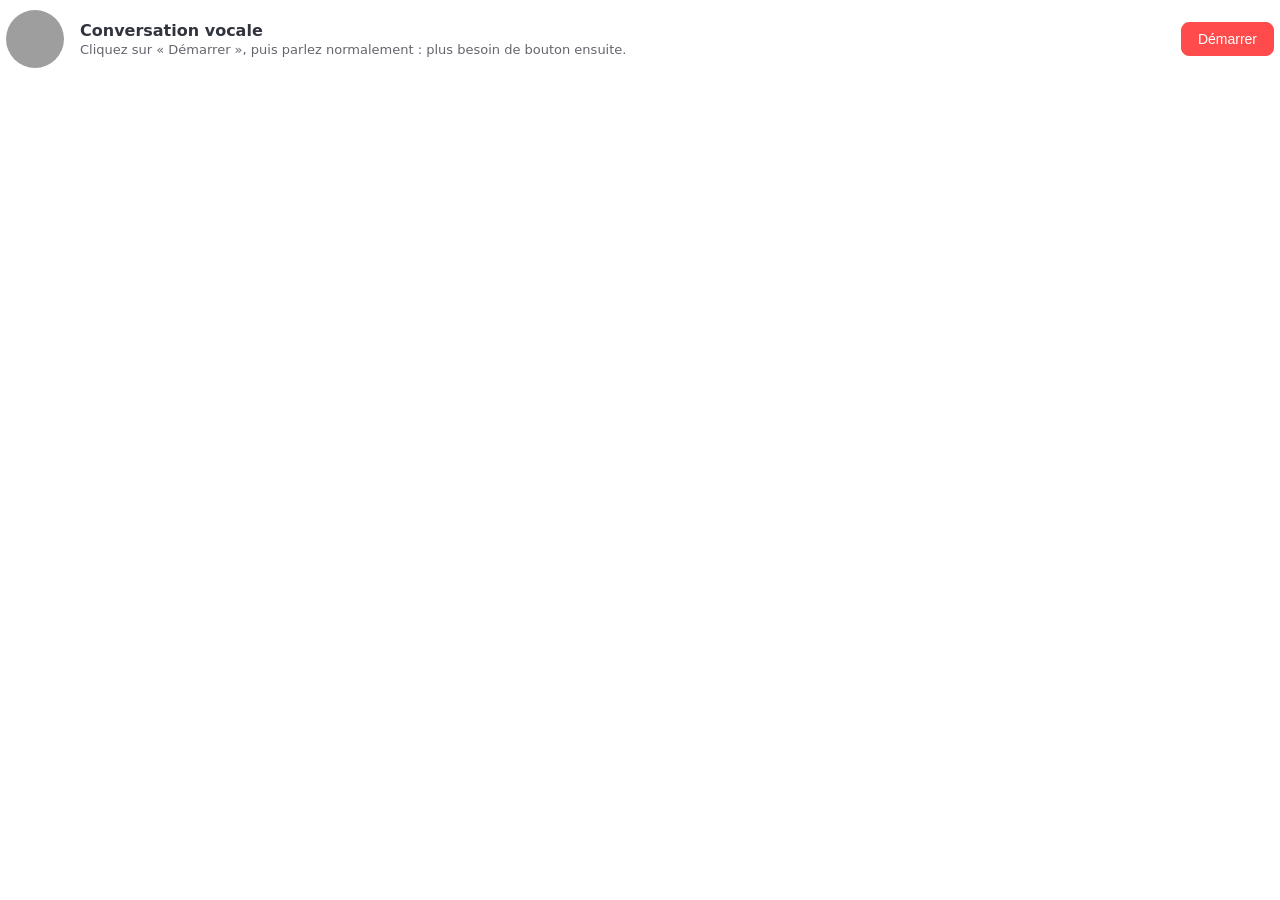
==== mvp_profil/composant_voix/index.html @ 5ccc7087 "feat: profil investisseur (Streamlit + Bedrock), données enrichies et critères d'appariement - mvp_p" ====
<!doctype html>
<html lang="fr">
<head>
<meta charset="utf-8">
<!--
  Conversation vocale mains libres (composant Streamlit sans dépendance).
  - Un seul clic « Démarrer » (exigé par les navigateurs pour le micro et le son), puis plus aucun bouton.
  - Détection de la parole dans le navigateur : début quand le niveau dépasse le bruit de fond, fin après
    0,8 s de silence. L'énoncé (WAV 16 kHz mono) est envoyé à Python, qui le fait transcrire par Amazon Transcribe.
  - La réponse de l'IA (MP3 Amazon Polly) est jouée ici, sans lecteur visible ; l'écoute reprend à la fin.
    La voix vit dans ce cadre, qui n'est pas recréé quand la page Streamlit se rafraîchit : elle n'est plus coupée.
  - Pendant que l'IA parle, le micro n'écoute pas (évite que l'IA s'entende elle-même).
  Protocole Streamlit : messages postMessage componentReady / render / setComponentValue / setFrameHeight.
-->
<style>
  :root { --texte: #31333f; --fond-bouton: #ffffff; --bord: #c9cbd3; }
  body { margin: 0; font-family: "Source Sans Pro", system-ui, sans-serif; color: var(--texte); background: transparent; }
  .boite { display: flex; align-items: center; gap: 16px; padding: 10px 6px; }
  .orbe { width: 58px; height: 58px; border-radius: 50%; background: #9e9e9e; flex: none;
          transition: transform 0.08s linear, background 0.3s; }
  .ecoute .orbe { background: #2e7d32; }
  .parle .orbe { background: #1565c0; animation: respire 1.2s ease-in-out infinite; }
  .reflexion .orbe { background: #f9a825; animation: pulse 0.9s ease-in-out infinite; }
  .pause .orbe, .fin .orbe { background: #9e9e9e; }
  @keyframes pulse { 0%, 100% { opacity: 0.45; } 50% { opacity: 1; } }
  @keyframes respire { 0%, 100% { transform: scale(1); } 50% { transform: scale(1.12); } }
  .etat { font-size: 16px; font-weight: 600; }
  .sous { font-size: 13px; opacity: 0.75; margin-top: 2px; }
  .texte { flex: 1; min-width: 0; }
  button { padding: 8px 16px; border-radius: 8px; border: 1px solid var(--bord); background: var(--fond-bouton);
           color: var(--texte); font-size: 14px; cursor: pointer; flex: none; }
  button.principal { background: #ff4b4b; border-color: #ff4b4b; color: #fff; }
</style>
</head>
<body>
<div id="boite" class="boite">
  <div class="orbe" id="orbe"></div>
  <div class="texte">
    <div class="etat" id="etat">Conversation vocale</div>
    <div class="sous" id="sous">Cliquez sur « Démarrer », puis parlez normalement : plus besoin de bouton ensuite.</div>
  </div>
  <button id="bouton" class="principal">Démarrer</button>
</div>
<script>
const envoyerStreamlit = (type, data) =>
  window.parent.postMessage(Object.assign({ isStreamlitMessage: true, type: type }, data || {}), "*");

const CIBLE = 16000;               // Hz, attendu par Amazon Transcribe
const FIN_SILENCE_MS = 800;        // fin d'énoncé après ce silence
const DEBUT_PAROLE_MS = 120;       // parole confirmée après cette durée au-dessus du seuil
const PREROLL_MS = 300;            // on garde ce qui précède le début détecté
const MAX_ENONCE_MS = 30000;

let args = {};
let demarre = false, enPause = false;
let etat = "arret";
let nEnvoye = 0;                   // numéro du dernier énoncé envoyé à Python
let dernierJoue = 0;               // numéro de la dernière réplique de l'IA jouée
let lecteur = null;
let contexte = null, tauxEntree = 48000;
// Détection de la parole
let seuil = 0.02, calibration = [], tempsCalib = 0;
let parole = false, msAuDessus = 0, msSilence = 0, msEnonce = 0;
let tampon = [], preroll = [], msPreroll = 0;

const $ = (id) => document.getElementById(id);

function afficher(nouvel, titre, sous) {
  etat = nouvel;
  $("boite").className = "boite " + nouvel;
  $("etat").textContent = titre;
  $("sous").textContent = sous || "";
}

function hauteur() { envoyerStreamlit("streamlit:setFrameHeight", { height: document.body.scrollHeight + 4 }); }

function reduire(entree, taux) {   // ré-échantillonnage vers 16 kHz par moyenne
  if (taux === CIBLE) return Float32Array.from(entree);
  const r = taux / CIBLE, n = Math.floor(entree.length / r), sortie = new Float32Array(n);
  for (let i = 0; i < n; i++) {
    const a = Math.floor(i * r), z = Math.min(entree.length, Math.floor((i + 1) * r));
    let s = 0; for (let j = a; j < z; j++) s += entree[j];
    sortie[i] = s / Math.max(1, z - a);
  }
  return sortie;
}

function wav(echantillons) {
  const buf = new ArrayBuffer(44 + echantillons.length * 2), v = new DataView(buf);
  const ecrire = (o, s) => { for (let i = 0; i < s.length; i++) v.setUint8(o + i, s.charCodeAt(i)); };
  ecrire(0, "RIFF"); v.setUint32(4, 36 + echantillons.length * 2, true); ecrire(8, "WAVE"); ecrire(12, "fmt ");
  v.setUint32(16, 16, true); v.setUint16(20, 1, true); v.setUint16(22, 1, true); v.setUint32(24, CIBLE, true);
  v.setUint32(28, CIBLE * 2, true); v.setUint16(32, 2, true); v.setUint16(34, 16, true); ecrire(36, "data");
  v.setUint32(40, echantillons.length * 2, true);
  let o = 44;
  for (const e of echantillons) { const x = Math.max(-1, Math.min(1, e)); v.setInt16(o, x < 0 ? x * 0x8000 : x * 0x7fff, true); o += 2; }
  return buf;
}

function base64(buf) {
  let s = ""; const u = new Uint8Array(buf);
  for (let i = 0; i < u.length; i += 0x8000) s += String.fromCharCode.apply(null, u.subarray(i, i + 0x8000));
  return btoa(s);
}

function ecouter() {
  if (enPause || !demarre || etat === "fin") return;
  parole = false; msAuDessus = 0; msSilence = 0; msEnonce = 0; tampon = []; preroll = []; msPreroll = 0;
  afficher("ecoute", "Je vous écoute…", "Parlez quand vous voulez ; je réponds dès que vous avez fini.");
}

function envoyerEnonce() {
  const total = tampon.reduce((n, t) => n + t.length, 0);
  if (total < CIBLE * 0.4) { ecouter(); return; }      // trop court : bruit, on ignore
  const tout = new Float32Array(total); let o = 0;
  for (const t of tampon) { tout.set(t, o); o += t.length; }
  tampon = [];
  nEnvoye += 1;
  afficher("reflexion", "Je réfléchis…", "Transcription puis réponse de l'IA.");
  envoyerStreamlit("streamlit:setComponentValue", { value: { kind: "audio", n: nEnvoye, wav: base64(wav(tout)) }, dataType: "json" });
}

function traiterAudio(e) {
  if (etat !== "ecoute") { $("orbe").style.transform = ""; return; }
  const entree = e.inputBuffer.getChannelData(0);
  const morceau = reduire(entree, tauxEntree);
  const ms = (entree.length / tauxEntree) * 1000;
  let somme = 0; for (const x of entree) somme += x * x;
  const rms = Math.sqrt(somme / entree.length);
  $("orbe").style.transform = "scale(" + (1 + Math.min(0.5, rms * 6)).toFixed(3) + ")";
  if (tempsCalib < 700) {                                // calibration du bruit de fond au démarrage
    tempsCalib += ms; calibration.push(rms);
    if (tempsCalib >= 700) {
      const moyenne = calibration.reduce((a, b) => a + b, 0) / calibration.length;
      seuil = Math.max(0.012, moyenne * 2.5);
    }
    return;
  }
  if (!parole) {
    preroll.push(morceau); msPreroll += ms;
    while (msPreroll > PREROLL_MS && preroll.length > 1) { msPreroll -= ms; preroll.shift(); }
    msAuDessus = rms > seuil ? msAuDessus + ms : 0;
    if (msAuDessus >= DEBUT_PAROLE_MS) {
      parole = true; tampon = preroll.slice(); preroll = []; msSilence = 0; msEnonce = msPreroll;
      afficher("ecoute", "Je vous écoute…", "…");
    }
    return;
  }
  tampon.push(morceau); msEnonce += ms;
  msSilence = rms < seuil * 0.7 ? msSilence + ms : 0;
  if (msSilence >= FIN_SILENCE_MS || msEnonce >= MAX_ENONCE_MS) envoyerEnonce();
}

function apresReplique() {
  lecteur = null;
  if (args.fin) {
    afficher("fin", "Merci !", "Passage à la suite du questionnaire…");
    nEnvoye += 1;
    envoyerStreamlit("streamlit:setComponentValue", { value: { kind: "termine", n: nEnvoye }, dataType: "json" });
    return;
  }
  setTimeout(ecouter, 250);   // petite marge : le micro ne capte pas la fin de la voix de l'IA
}

function jouer() {
  dernierJoue = args.n;
  if (!args.voix || !args.audio) {
    afficher("parle", "L'IA vous répond", "(lecture vocale désactivée : lisez la question ci-dessous)");
    setTimeout(apresReplique, 600);
    return;
  }
  afficher("parle", "L'IA parle…", "Vous pourrez répondre dès qu'elle aura fini. Dites « pouvez-vous répéter ? » au besoin.");
  lecteur = new Audio("data:audio/mpeg;base64," + args.audio);
  lecteur.onended = apresReplique;
  lecteur.onerror = apresReplique;
  lecteur.play().catch(apresReplique);
}

async function demarrer() {
  try {
    const flux = await navigator.mediaDevices.getUserMedia({
      audio: { echoCancellation: true, noiseSuppression: true, autoGainControl: true, channelCount: 1 } });
    contexte = new (window.AudioContext || window.webkitAudioContext)();
    tauxEntree = contexte.sampleRate;
    const source = contexte.createMediaStreamSource(flux);
    const proc = contexte.createScriptProcessor(2048, 1, 1);
    proc.onaudioprocess = traiterAudio;
    const muet = contexte.createGain(); muet.gain.value = 0;      // le processeur doit être relié à une sortie
    source.connect(proc); proc.connect(muet); muet.connect(contexte.destination);
  } catch (err) {
    afficher("pause", "Micro indisponible", "Autorisez le micro (HTTPS requis) ou écrivez votre réponse sous ce cadre.");
    return;
  }
  demarre = true;
  $("bouton").textContent = "Pause";
  $("bouton").className = "";
  if ((args.n || 0) > dernierJoue) jouer(); else ecouter();
}

$("bouton").onclick = () => {
  if (!demarre) { demarrer(); return; }
  enPause = !enPause;
  if (enPause) {
    if (lecteur) { lecteur.pause(); lecteur = null; }
    $("bouton").textContent = "Reprendre";
    afficher("pause", "En pause", "Cliquez sur « Reprendre » pour continuer la conversation.");
  } else {
    $("bouton").textContent = "Pause";
    if ((args.n || 0) > dernierJoue) jouer(); else ecouter();
  }
};

window.addEventListener("message", (evenement) => {
  if (evenement.data.type !== "streamlit:render") return;
  args = evenement.data.args || {};
  const theme = evenement.data.theme;
  if (theme && theme.textColor) {
    document.documentElement.style.setProperty("--texte", theme.textColor);
    document.documentElement.style.setProperty("--fond-bouton", theme.secondaryBackgroundColor || "#fff");
  }
  hauteur();
  if (!demarre || enPause) return;
  // Python a traité notre dernier énoncé : nouvelle réplique à jouer, ou rien compris -> on réécoute.
  const nouvelleReplique = (args.n || 0) > dernierJoue;
  if (nouvelleReplique && etat !== "parle") jouer();
  else if (etat === "reflexion" && (args.ack || 0) >= nEnvoye) ecouter();
});

// Petit point d'accès pour les tests automatiques (simuler un énoncé sans micro).
window.__simulerEnonce = (base64Wav) => {
  nEnvoye += 1;
  afficher("reflexion", "Je réfléchis…", "(énoncé simulé)");
  envoyerStreamlit("streamlit:setComponentValue", { value: { kind: "audio", n: nEnvoye, wav: base64Wav }, dataType: "json" });
};
window.__demarrerSansMicro = () => {
  demarre = true; $("bouton").textContent = "Pause"; $("bouton").className = "";
  if ((args.n || 0) > dernierJoue) jouer(); else ecouter();
};
window.__etat = () => ({ etat, demarre, nEnvoye, dernierJoue, joue: !!lecteur && !lecteur.paused,
                         position: lecteur ? lecteur.currentTime : null });

envoyerStreamlit("streamlit:componentReady", { apiVersion: 1 });
hauteur();
</script>
</body>
</html>
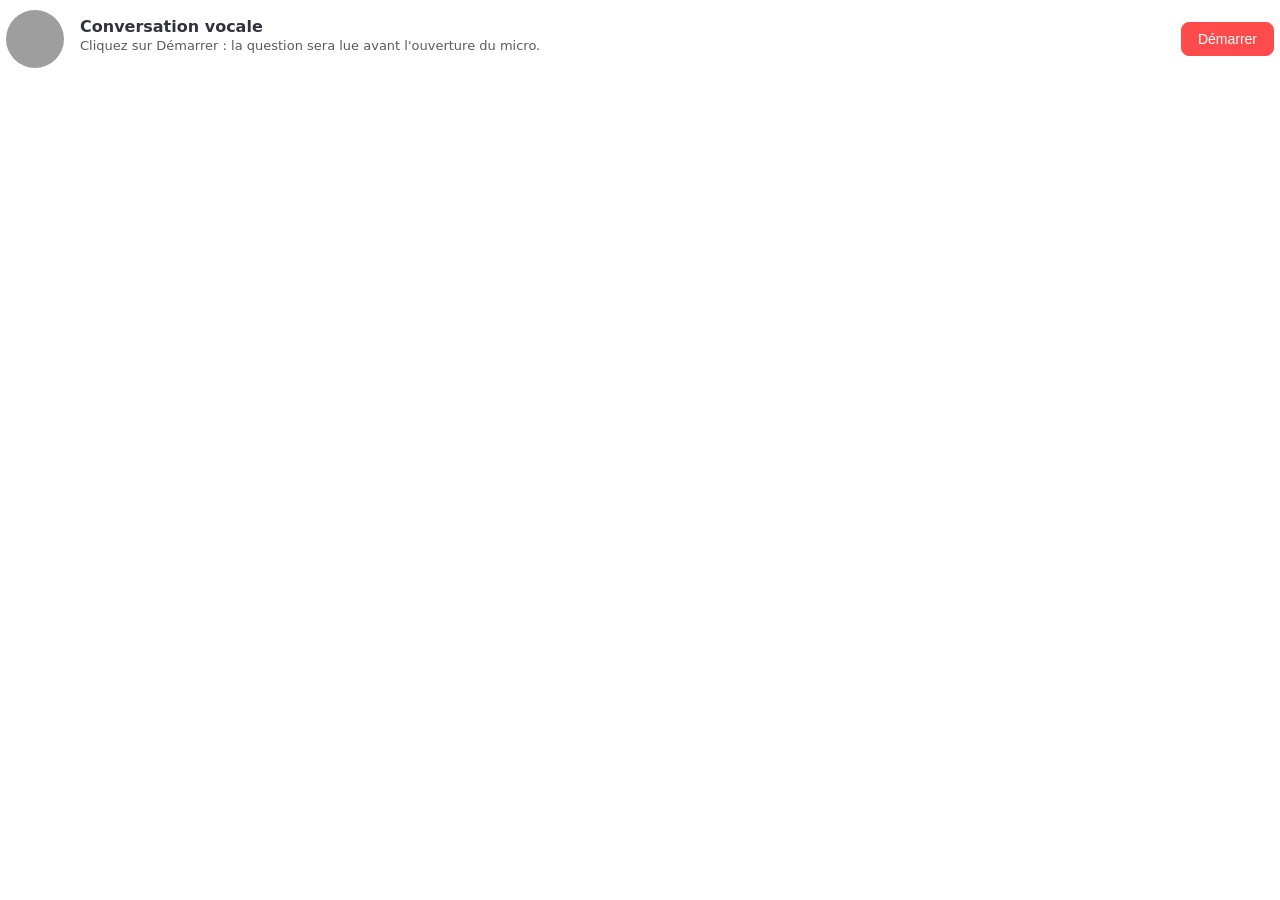
==== commit ea382c05: "fix(profil): corrections de la revue de code du 15 novembre - Voix : question transmise avant l'écou" ====
--- a/mvp_profil/composant_voix/index.html
+++ b/mvp_profil/composant_voix/index.html
@@ -2,16 +2,6 @@
 <html lang="fr">
 <head>
 <meta charset="utf-8">
-<!--
-  Conversation vocale mains libres (composant Streamlit sans dépendance).
-  - Un seul clic « Démarrer » (exigé par les navigateurs pour le micro et le son), puis plus aucun bouton.
-  - Détection de la parole dans le navigateur : début quand le niveau dépasse le bruit de fond, fin après
-    0,8 s de silence. L'énoncé (WAV 16 kHz mono) est envoyé à Python, qui le fait transcrire par Amazon Transcribe.
-  - La réponse de l'IA (MP3 Amazon Polly) est jouée ici, sans lecteur visible ; l'écoute reprend à la fin.
-    La voix vit dans ce cadre, qui n'est pas recréé quand la page Streamlit se rafraîchit : elle n'est plus coupée.
-  - Pendant que l'IA parle, le micro n'écoute pas (évite que l'IA s'entende elle-même).
-  Protocole Streamlit : messages postMessage componentReady / render / setComponentValue / setFrameHeight.
--->
 <style>
   :root { --texte: #31333f; --fond-bouton: #ffffff; --bord: #c9cbd3; }
   body { margin: 0; font-family: "Source Sans Pro", system-ui, sans-serif; color: var(--texte); background: transparent; }
@@ -21,60 +11,336 @@
   .ecoute .orbe { background: #2e7d32; }
   .parle .orbe { background: #1565c0; animation: respire 1.2s ease-in-out infinite; }
   .reflexion .orbe { background: #f9a825; animation: pulse 0.9s ease-in-out infinite; }
-  .pause .orbe, .fin .orbe { background: #9e9e9e; }
+  .pause .orbe, .fin .orbe, .veille .orbe { background: #9e9e9e; }
+  .erreur_audio .orbe, .erreur_micro .orbe { background: #b3261e; }
   @keyframes pulse { 0%, 100% { opacity: 0.45; } 50% { opacity: 1; } }
   @keyframes respire { 0%, 100% { transform: scale(1); } 50% { transform: scale(1.12); } }
   .etat { font-size: 16px; font-weight: 600; }
-  .sous { font-size: 13px; opacity: 0.75; margin-top: 2px; }
+  .sous { font-size: 13px; opacity: 0.8; margin-top: 2px; }
+  .question { font-size: 15px; line-height: 1.45; margin-top: 8px; white-space: pre-wrap; }
   .texte { flex: 1; min-width: 0; }
   button { padding: 8px 16px; border-radius: 8px; border: 1px solid var(--bord); background: var(--fond-bouton);
            color: var(--texte); font-size: 14px; cursor: pointer; flex: none; }
   button.principal { background: #ff4b4b; border-color: #ff4b4b; color: #fff; }
+  button:disabled { opacity: 0.65; cursor: default; }
 </style>
 </head>
 <body>
-<div id="boite" class="boite">
+<div id="boite" class="boite" aria-live="polite">
   <div class="orbe" id="orbe"></div>
   <div class="texte">
     <div class="etat" id="etat">Conversation vocale</div>
-    <div class="sous" id="sous">Cliquez sur « Démarrer », puis parlez normalement : plus besoin de bouton ensuite.</div>
+    <div class="sous" id="sous">Cliquez sur Démarrer : la question sera lue avant l'ouverture du micro.</div>
+    <div class="question" id="question"></div>
   </div>
   <button id="bouton" class="principal">Démarrer</button>
 </div>
 <script>
+// Le numéro de réponse n est distinct du playback_id de la question. Chaque envoi
+// garde les identités du sujet effectivement lu, y compris après un remontage.
 const envoyerStreamlit = (type, data) =>
-  window.parent.postMessage(Object.assign({ isStreamlitMessage: true, type: type }, data || {}), "*");
-
-const CIBLE = 16000;               // Hz, attendu par Amazon Transcribe
-const FIN_SILENCE_MS = 800;        // fin d'énoncé après ce silence
-const DEBUT_PAROLE_MS = 120;       // parole confirmée après cette durée au-dessus du seuil
-const PREROLL_MS = 300;            // on garde ce qui précède le début détecté
+  window.parent.postMessage(Object.assign({ isStreamlitMessage: true, type }, data || {}), "*");
+const CIBLE = 16000;
+const FIN_SILENCE_MS = 800;
+const DEBUT_PAROLE_MS = 120;
+const PREROLL_MS = 300;
 const MAX_ENONCE_MS = 30000;
-
-let args = {};
-let demarre = false, enPause = false;
-let etat = "arret";
-let nEnvoye = 0;                   // numéro du dernier énoncé envoyé à Python
-let dernierJoue = 0;               // numéro de la dernière réplique de l'IA jouée
-let lecteur = null;
-let contexte = null, tauxEntree = 48000;
-// Détection de la parole
+const instanceId = window.crypto && typeof window.crypto.randomUUID === "function"
+  ? window.crypto.randomUUID() : Date.now().toString(36) + "-" + Math.random().toString(36).slice(2);
+
+let args = {}, sessionId = null, premierRender = true;
+let demarre = false, enPause = false, etat = "arret";
+let nEnvoye = 0, envoiEnAttente = 0, generationLecture = 0;
+let lecteur = null, lecture = null, identiteEcoute = null;
+let fluxMicro = null, contexte = null, sourceMicro = null, processeur = null, sortieMuette = null;
+let ouvertureMicro = null, generationMicro = 0, tauxEntree = 48000, ouvertureEcoute = null;
 let seuil = 0.02, calibration = [], tempsCalib = 0;
 let parole = false, msAuDessus = 0, msSilence = 0, msEnonce = 0;
 let tampon = [], preroll = [], msPreroll = 0;
-
-const $ = (id) => document.getElementById(id);
+const $ = id => document.getElementById(id);
+const entier = x => Number.isSafeInteger(x) && x >= 0 ? x : 0;
+const playback = () => args.playback_id == null ? args.n : args.playback_id;
+const texteQuestion = () => typeof args.question_text === "string" ? args.question_text :
+  typeof args.text === "string" ? args.text : "";
+
+function identite() {
+  return { question_id: args.question_id, playback_id: playback(), instance_id: instanceId, session_id: args.session_id };
+}
+
+function cleQuestion() {
+  return JSON.stringify([args.session_id, args.question_id, playback()]);
+}
+
+function questionDisponible() {
+  return typeof args.session_id === "string" && !!args.session_id &&
+    typeof args.question_id === "string" && !!args.question_id &&
+    Number.isSafeInteger(playback()) && playback() >= 0 && !!texteQuestion().trim();
+}
+
+function hauteur() { envoyerStreamlit("streamlit:setFrameHeight", { height: document.body.scrollHeight + 4 }); }
 
 function afficher(nouvel, titre, sous) {
   etat = nouvel;
   $("boite").className = "boite " + nouvel;
   $("etat").textContent = titre;
   $("sous").textContent = sous || "";
-}
-
-function hauteur() { envoyerStreamlit("streamlit:setFrameHeight", { height: document.body.scrollHeight + 4 }); }
-
-function reduire(entree, taux) {   // ré-échantillonnage vers 16 kHz par moyenne
+  $("orbe").style.transform = "";
+  hauteur();
+}
+
+function bouton(texte, desactive = false) {
+  $("bouton").textContent = texte;
+  $("bouton").disabled = desactive;
+}
+
+function effacerTampons() {
+  parole = false; msAuDessus = 0; msSilence = 0; msEnonce = 0;
+  tampon = []; preroll = []; msPreroll = 0; identiteEcoute = null;
+}
+
+function muterMicro() {
+  if (fluxMicro) fluxMicro.getAudioTracks().forEach(piste => { piste.enabled = false; });
+  if (contexte && contexte.state === "running") contexte.suspend().catch(() => {});
+  effacerTampons();
+}
+
+function libererMicro() {
+  generationMicro += 1;
+  ouvertureMicro = null;
+  const ancien = contexte;
+  if (fluxMicro) fluxMicro.getTracks().forEach(piste => piste.stop());
+  for (const noeud of [sourceMicro, processeur, sortieMuette]) {
+    if (noeud) { try { noeud.disconnect(); } catch (_) {} }
+  }
+  fluxMicro = null; contexte = null; sourceMicro = null; processeur = null; sortieMuette = null;
+  effacerTampons();
+  if (ancien && ancien.state !== "closed") ancien.close().catch(() => {});
+}
+
+function arreterLecture() {
+  generationLecture += 1;
+  if (lecteur) {
+    lecteur.onended = null; lecteur.onerror = null;
+    lecteur.pause(); lecteur = null;
+  }
+  lecture = null;
+  muterMicro();
+}
+
+function emission(kind, donnees, ids = identite()) {
+  nEnvoye = Math.max(nEnvoye, entier(args.ack)) + 1;
+  envoiEnAttente = nEnvoye;
+  envoyerStreamlit("streamlit:setComponentValue", {
+    value: Object.assign({ kind, n: nEnvoye }, ids, donnees || {}), dataType: "json"
+  });
+}
+
+function peutEcouter() {
+  return demarre && !enPause && !args.veille && !args.attente && !args.fin && !args.termine &&
+    questionDisponible() && lecture && lecture.cle === cleQuestion() && lecture.terminee && !lecture.erreur &&
+    (!envoiEnAttente || entier(args.ack) >= envoiEnAttente);
+}
+
+function erreurMicro(err) {
+  libererMicro();
+  const nom = err && err.name;
+  const message = nom === "NotAllowedError" || nom === "SecurityError"
+    ? "L'accès au micro est refusé. Autorisez-le pour cette page HTTPS."
+    : nom === "NotFoundError" ? "Aucun microphone n'est disponible sur cet appareil."
+    : nom === "NotReadableError" ? "Le microphone est occupé ou indisponible."
+    : "Impossible de démarrer le microphone. Vérifiez le périphérique et ses autorisations.";
+  afficher("erreur_micro", "Micro indisponible", message);
+  bouton("Réessayer le micro");
+}
+
+async function assurerMicro() {
+  if (fluxMicro && contexte && contexte.state !== "closed" &&
+      fluxMicro.getAudioTracks().some(piste => piste.readyState !== "ended")) return true;
+  if (ouvertureMicro) return ouvertureMicro;
+  const generation = generationMicro;
+  const promesse = (async () => {
+    const flux = await navigator.mediaDevices.getUserMedia({
+      audio: { echoCancellation: true, noiseSuppression: true, autoGainControl: true, channelCount: 1 }
+    });
+    if (generation !== generationMicro || args.termine) {
+      flux.getTracks().forEach(piste => piste.stop());
+      return false;
+    }
+    fluxMicro = flux;
+    fluxMicro.getAudioTracks().forEach(piste => { piste.enabled = false; });
+    try {
+      contexte = new (window.AudioContext || window.webkitAudioContext)();
+      tauxEntree = contexte.sampleRate;
+      sourceMicro = contexte.createMediaStreamSource(fluxMicro);
+      // Solution compatible avec les navigateurs du prototype. La migration
+      // AudioWorklet reste indépendante du protocole d'identité des réponses.
+      processeur = contexte.createScriptProcessor(2048, 1, 1);
+      processeur.onaudioprocess = traiterAudio;
+      sortieMuette = contexte.createGain(); sortieMuette.gain.value = 0;
+      sourceMicro.connect(processeur); processeur.connect(sortieMuette); sortieMuette.connect(contexte.destination);
+      seuil = 0.02; calibration = []; tempsCalib = 0;
+      return true;
+    } catch (err) {
+      libererMicro();
+      throw err;
+    }
+  })();
+  ouvertureMicro = promesse;
+  try { return await promesse; }
+  finally { if (ouvertureMicro === promesse) ouvertureMicro = null; }
+}
+
+async function commencerEcoute() {
+  if (!peutEcouter()) return;
+  const cle = cleQuestion();
+  if (ouvertureEcoute === cle || etat === "ecoute") return;
+  ouvertureEcoute = cle;
+  try {
+    if (!await assurerMicro() || !peutEcouter() || cle !== cleQuestion()) return;
+    await contexte.resume();
+    if (!peutEcouter() || cle !== cleQuestion()) { muterMicro(); return; }
+    fluxMicro.getAudioTracks().forEach(piste => { piste.enabled = true; });
+    effacerTampons();
+    identiteEcoute = identite();
+    afficher("ecoute", "Je vous écoute…", "La question ci-dessous a été lue. Répondez naturellement.");
+    bouton("Pause");
+  } catch (err) { if (cle === cleQuestion() && peutEcouter()) erreurMicro(err); }
+  finally { if (ouvertureEcoute === cle) ouvertureEcoute = null; }
+}
+
+function lectureValide(courante) {
+  return lecture === courante && courante.generation === generationLecture && courante.cle === cleQuestion();
+}
+
+function echecLecture(courante) {
+  if (!lectureValide(courante) || courante.terminee || courante.erreur) return;
+  courante.erreur = true;
+  muterMicro();
+  if (lecteur) lecteur.pause();
+  afficher("erreur_audio", "La question n'a pas pu être lue", args.lecture_error ||
+    "Le microphone reste coupé. Cliquez sur Réessayer la lecture pour demander une nouvelle synthèse.");
+  bouton("Réessayer la lecture");
+}
+
+function apresReplique(courante) {
+  if (!lectureValide(courante) || courante.terminee || courante.erreur) return;
+  courante.terminee = true;
+  if (args.fin) {
+    emission("termine", {}, courante.ids);
+    libererMicro();
+    afficher("fin", "Question terminée", "Passage à la suite…");
+    return;
+  }
+  if (!enPause && !args.veille && !args.attente) {
+    setTimeout(() => { if (lectureValide(courante) && peutEcouter()) commencerEcoute(); }, 250);
+  }
+}
+
+function jouerQuestion() {
+  arreterLecture();
+  const courante = { cle: cleQuestion(), ids: identite(), generation: generationLecture,
+                     audio: args.audio, terminee: false, erreur: false };
+  lecture = courante;
+  if (args.voix === false || typeof args.audio !== "string" || !args.audio) {
+    echecLecture(courante);
+    return;
+  }
+  afficher("parle", "La question est lue…", "Le microphone s'ouvrira à la fin de la lecture.");
+  bouton("Pause");
+  lecteur = new Audio("data:audio/mpeg;base64," + args.audio);
+  lecteur.onended = () => apresReplique(courante);
+  lecteur.onerror = () => echecLecture(courante);
+  try { Promise.resolve(lecteur.play()).catch(() => echecLecture(courante)); }
+  catch (_) { echecLecture(courante); }
+}
+
+function reconcilier() {
+  $("question").textContent = args.veille || args.termine ? "" : texteQuestion();
+  if (args.termine) {
+    arreterLecture(); libererMicro();
+    afficher("fin", "Profil terminé", "Le microphone est libéré."); bouton("Terminé", true); return;
+  }
+  if (args.veille || args.attente) {
+    muterMicro();
+    if (lecteur && !lecteur.paused) lecteur.pause();
+    afficher(args.veille ? "veille" : "reflexion", args.veille ? "Micro en veille" : "Vérification en cours…",
+      args.veille ? "Répondez aux choix à l'écran ; le micro est désactivé." : "Vos paroles sont conservées ; aucune réponse supplémentaire n'est attendue.");
+    bouton(enPause ? "Reprendre" : demarre ? "Pause" : "Démarrer"); return;
+  }
+  if (!questionDisponible()) {
+    muterMicro(); afficher("reflexion", "Préparation de la question…", "Le microphone reste coupé.");
+    bouton(demarre ? "Pause" : "Démarrer"); return;
+  }
+  if (enPause) { muterMicro(); afficher("pause", "En pause", "La lecture reprendra au même endroit."); bouton("Reprendre"); return; }
+  if (!demarre) {
+    muterMicro(); afficher("arret", "Question prête", "Cliquez sur Démarrer pour entendre la question, puis répondre.");
+    bouton("Démarrer"); return;
+  }
+  if (!lecture || lecture.cle !== cleQuestion() || lecture.audio !== args.audio) { jouerQuestion(); return; }
+  if (lecture.erreur) { echecLectureAffichee(); return; }
+  if (envoiEnAttente && entier(args.ack) < envoiEnAttente) {
+    muterMicro(); afficher("reflexion", "Réponse envoyée", "Votre réponse est en cours de traitement."); bouton("Pause"); return;
+  }
+  if (lecture.terminee) {
+    if (!args.fin && etat !== "ecoute") commencerEcoute();
+  } else if (lecteur && lecteur.paused) {
+    const courante = lecture;
+    afficher("parle", "La question est lue…", "La lecture reprend, puis le microphone s'ouvrira.");
+    try { Promise.resolve(lecteur.play()).catch(() => echecLecture(courante)); }
+    catch (_) { echecLecture(courante); }
+  }
+}
+
+function echecLectureAffichee() {
+  muterMicro();
+  afficher("erreur_audio", "La question n'a pas pu être lue", args.lecture_error ||
+    "Le microphone reste coupé. Demandez une nouvelle lecture avec le bouton ci-contre.");
+  bouton("Réessayer la lecture");
+}
+
+$("bouton").onclick = async () => {
+  if (args.termine) return;
+  if (etat === "erreur_audio") {
+    demarre = true; enPause = false;
+    emission("rejouer", {});
+    afficher("reflexion", "Nouvelle lecture demandée", "La question sera lue avant la reprise du microphone.");
+    bouton("Réessayer la lecture", true); return;
+  }
+  if (etat === "erreur_micro") { await commencerEcoute(); return; }
+  if (!demarre) { demarre = true; enPause = false; reconcilier(); return; }
+  enPause = !enPause;
+  if (enPause) {
+    if (lecteur) lecteur.pause();
+    muterMicro(); afficher("pause", "En pause", "La lecture reprendra au même endroit."); bouton("Reprendre");
+  } else reconcilier();
+};
+
+window.addEventListener("message", evenement => {
+  if (evenement.source !== window.parent || !evenement.data || evenement.data.type !== "streamlit:render") return;
+  const nouvelles = evenement.data.args;
+  if (!nouvelles || typeof nouvelles !== "object") return;
+  const ancienneCle = cleQuestion();
+  const nouvelleSession = sessionId !== null && sessionId !== nouvelles.session_id;
+  args = nouvelles;
+  if (premierRender || nouvelleSession) {
+    nEnvoye = entier(args.ack); envoiEnAttente = 0; premierRender = false;
+  } else nEnvoye = Math.max(nEnvoye, entier(args.ack));
+  sessionId = args.session_id;
+  if (ancienneCle !== cleQuestion() || nouvelleSession) {
+    arreterLecture(); envoiEnAttente = 0;
+    if (nouvelleSession) { libererMicro(); demarre = false; enPause = false; }
+  }
+  const theme = evenement.data.theme;
+  if (theme && theme.textColor) {
+    document.documentElement.style.setProperty("--texte", theme.textColor);
+    document.documentElement.style.setProperty("--fond-bouton", theme.secondaryBackgroundColor || "#fff");
+  }
+  reconcilier(); hauteur();
+});
+
+window.addEventListener("pagehide", () => { arreterLecture(); libererMicro(); });
+
+function reduire(entree, taux) {
   if (taux === CIBLE) return Float32Array.from(entree);
   const r = taux / CIBLE, n = Math.floor(entree.length / r), sortie = new Float32Array(n);
   for (let i = 0; i < n; i++) {
@@ -103,38 +369,31 @@
   return btoa(s);
 }
 
-function ecouter() {
-  if (enPause || !demarre || etat === "fin") return;
-  parole = false; msAuDessus = 0; msSilence = 0; msEnonce = 0; tampon = []; preroll = []; msPreroll = 0;
-  afficher("ecoute", "Je vous écoute…", "Parlez quand vous voulez ; je réponds dès que vous avez fini.");
-}
-
 function envoyerEnonce() {
+  if (!peutEcouter() || !identiteEcoute) { effacerTampons(); return; }
   const total = tampon.reduce((n, t) => n + t.length, 0);
-  if (total < CIBLE * 0.4) { ecouter(); return; }      // trop court : bruit, on ignore
+  if (total < CIBLE * 0.4) { effacerTampons(); identiteEcoute = identite(); return; }
   const tout = new Float32Array(total); let o = 0;
   for (const t of tampon) { tout.set(t, o); o += t.length; }
-  tampon = [];
-  nEnvoye += 1;
-  afficher("reflexion", "Je réfléchis…", "Transcription puis réponse de l'IA.");
-  envoyerStreamlit("streamlit:setComponentValue", { value: { kind: "audio", n: nEnvoye, wav: base64(wav(tout)) }, dataType: "json" });
+  const ids = identiteEcoute;
+  muterMicro();
+  afficher("reflexion", "Réponse envoyée", "Transcription et vérification de votre réponse.");
+  emission("audio", { wav: base64(wav(tout)) }, ids);
 }
 
 function traiterAudio(e) {
-  if (etat !== "ecoute") { $("orbe").style.transform = ""; return; }
-  const entree = e.inputBuffer.getChannelData(0);
-  const morceau = reduire(entree, tauxEntree);
-  const ms = (entree.length / tauxEntree) * 1000;
+  if (etat !== "ecoute" || !peutEcouter() || !identiteEcoute) { $("orbe").style.transform = ""; return; }
+  const entree = e.inputBuffer.getChannelData(0), morceau = reduire(entree, tauxEntree);
+  const ms = entree.length / tauxEntree * 1000;
   let somme = 0; for (const x of entree) somme += x * x;
   const rms = Math.sqrt(somme / entree.length);
   $("orbe").style.transform = "scale(" + (1 + Math.min(0.5, rms * 6)).toFixed(3) + ")";
-  if (tempsCalib < 700) {                                // calibration du bruit de fond au démarrage
-    tempsCalib += ms; calibration.push(rms);
-    if (tempsCalib >= 700) {
-      const moyenne = calibration.reduce((a, b) => a + b, 0) / calibration.length;
-      seuil = Math.max(0.012, moyenne * 2.5);
+  if (tempsCalib < 700) {
+    tempsCalib += ms;
+    if (rms < seuil) calibration.push(rms);
+    if (tempsCalib >= 700 && calibration.length) {
+      seuil = Math.max(0.012, calibration.reduce((a, b) => a + b, 0) / calibration.length * 2.5);
     }
-    return;
   }
   if (!parole) {
     preroll.push(morceau); msPreroll += ms;
@@ -142,7 +401,6 @@
     msAuDessus = rms > seuil ? msAuDessus + ms : 0;
     if (msAuDessus >= DEBUT_PAROLE_MS) {
       parole = true; tampon = preroll.slice(); preroll = []; msSilence = 0; msEnonce = msPreroll;
-      afficher("ecoute", "Je vous écoute…", "…");
     }
     return;
   }
@@ -150,94 +408,6 @@
   msSilence = rms < seuil * 0.7 ? msSilence + ms : 0;
   if (msSilence >= FIN_SILENCE_MS || msEnonce >= MAX_ENONCE_MS) envoyerEnonce();
 }
-
-function apresReplique() {
-  lecteur = null;
-  if (args.fin) {
-    afficher("fin", "Merci !", "Passage à la suite du questionnaire…");
-    nEnvoye += 1;
-    envoyerStreamlit("streamlit:setComponentValue", { value: { kind: "termine", n: nEnvoye }, dataType: "json" });
-    return;
-  }
-  setTimeout(ecouter, 250);   // petite marge : le micro ne capte pas la fin de la voix de l'IA
-}
-
-function jouer() {
-  dernierJoue = args.n;
-  if (!args.voix || !args.audio) {
-    afficher("parle", "L'IA vous répond", "(lecture vocale désactivée : lisez la question ci-dessous)");
-    setTimeout(apresReplique, 600);
-    return;
-  }
-  afficher("parle", "L'IA parle…", "Vous pourrez répondre dès qu'elle aura fini. Dites « pouvez-vous répéter ? » au besoin.");
-  lecteur = new Audio("data:audio/mpeg;base64," + args.audio);
-  lecteur.onended = apresReplique;
-  lecteur.onerror = apresReplique;
-  lecteur.play().catch(apresReplique);
-}
-
-async function demarrer() {
-  try {
-    const flux = await navigator.mediaDevices.getUserMedia({
-      audio: { echoCancellation: true, noiseSuppression: true, autoGainControl: true, channelCount: 1 } });
-    contexte = new (window.AudioContext || window.webkitAudioContext)();
-    tauxEntree = contexte.sampleRate;
-    const source = contexte.createMediaStreamSource(flux);
-    const proc = contexte.createScriptProcessor(2048, 1, 1);
-    proc.onaudioprocess = traiterAudio;
-    const muet = contexte.createGain(); muet.gain.value = 0;      // le processeur doit être relié à une sortie
-    source.connect(proc); proc.connect(muet); muet.connect(contexte.destination);
-  } catch (err) {
-    afficher("pause", "Micro indisponible", "Autorisez le micro (HTTPS requis) ou écrivez votre réponse sous ce cadre.");
-    return;
-  }
-  demarre = true;
-  $("bouton").textContent = "Pause";
-  $("bouton").className = "";
-  if ((args.n || 0) > dernierJoue) jouer(); else ecouter();
-}
-
-$("bouton").onclick = () => {
-  if (!demarre) { demarrer(); return; }
-  enPause = !enPause;
-  if (enPause) {
-    if (lecteur) { lecteur.pause(); lecteur = null; }
-    $("bouton").textContent = "Reprendre";
-    afficher("pause", "En pause", "Cliquez sur « Reprendre » pour continuer la conversation.");
-  } else {
-    $("bouton").textContent = "Pause";
-    if ((args.n || 0) > dernierJoue) jouer(); else ecouter();
-  }
-};
-
-window.addEventListener("message", (evenement) => {
-  if (evenement.data.type !== "streamlit:render") return;
-  args = evenement.data.args || {};
-  const theme = evenement.data.theme;
-  if (theme && theme.textColor) {
-    document.documentElement.style.setProperty("--texte", theme.textColor);
-    document.documentElement.style.setProperty("--fond-bouton", theme.secondaryBackgroundColor || "#fff");
-  }
-  hauteur();
-  if (!demarre || enPause) return;
-  // Python a traité notre dernier énoncé : nouvelle réplique à jouer, ou rien compris -> on réécoute.
-  const nouvelleReplique = (args.n || 0) > dernierJoue;
-  if (nouvelleReplique && etat !== "parle") jouer();
-  else if (etat === "reflexion" && (args.ack || 0) >= nEnvoye) ecouter();
-});
-
-// Petit point d'accès pour les tests automatiques (simuler un énoncé sans micro).
-window.__simulerEnonce = (base64Wav) => {
-  nEnvoye += 1;
-  afficher("reflexion", "Je réfléchis…", "(énoncé simulé)");
-  envoyerStreamlit("streamlit:setComponentValue", { value: { kind: "audio", n: nEnvoye, wav: base64Wav }, dataType: "json" });
-};
-window.__demarrerSansMicro = () => {
-  demarre = true; $("bouton").textContent = "Pause"; $("bouton").className = "";
-  if ((args.n || 0) > dernierJoue) jouer(); else ecouter();
-};
-window.__etat = () => ({ etat, demarre, nEnvoye, dernierJoue, joue: !!lecteur && !lecteur.paused,
-                         position: lecteur ? lecteur.currentTime : null });
 
 envoyerStreamlit("streamlit:componentReady", { apiVersion: 1 });
 hauteur();
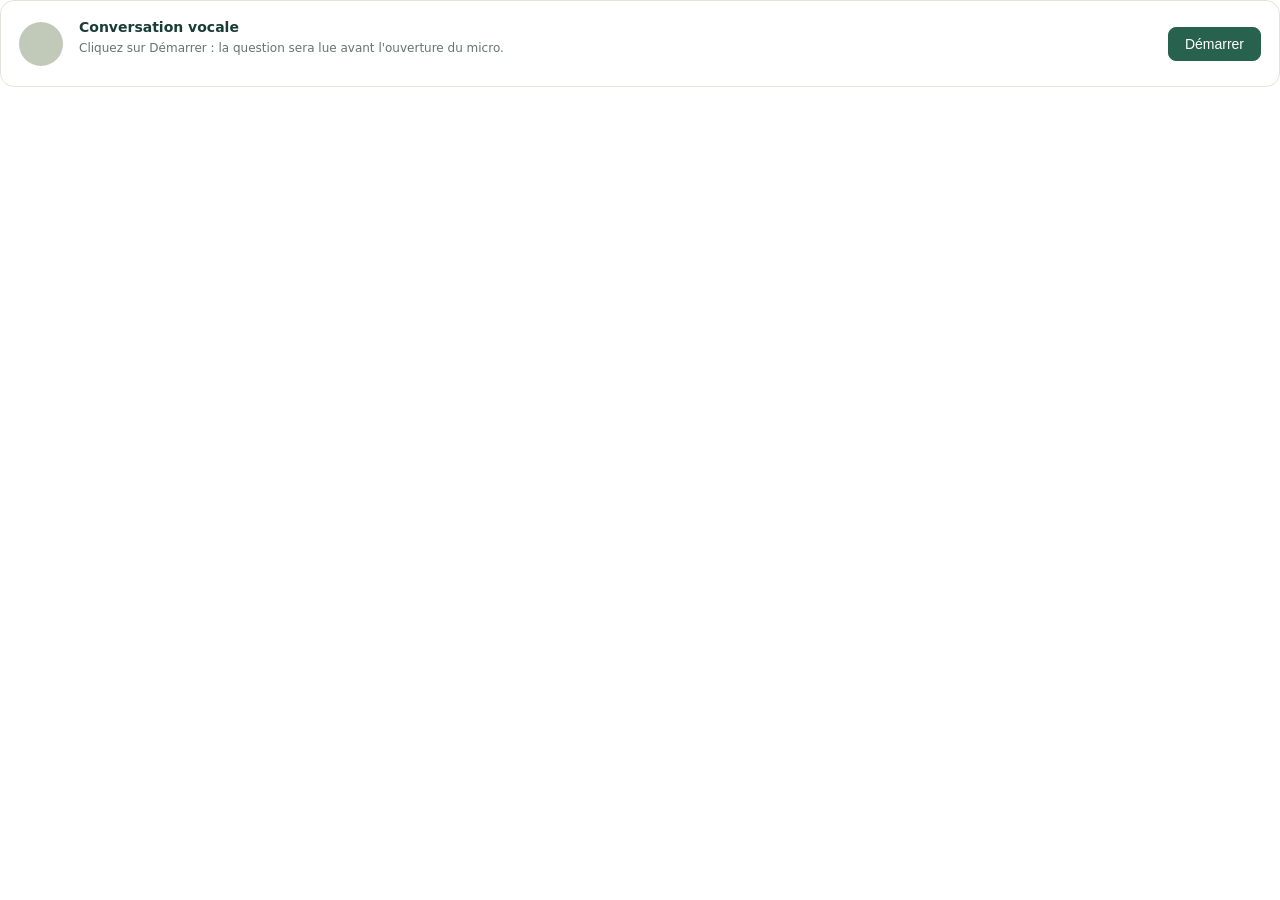
==== commit 923e3250: "feat(interface): nouveau style et replay continu - Palette ivoire, encre et vert forêt (design.css, " ====
--- a/mvp_profil/composant_voix/index.html
+++ b/mvp_profil/composant_voix/index.html
@@ -3,26 +3,30 @@
 <head>
 <meta charset="utf-8">
 <style>
-  :root { --texte: #31333f; --fond-bouton: #ffffff; --bord: #c9cbd3; }
+  :root { --texte: #193d36; --fond-bouton: #ffffff; --bord: #d6dfd0; }
   body { margin: 0; font-family: "Source Sans Pro", system-ui, sans-serif; color: var(--texte); background: transparent; }
-  .boite { display: flex; align-items: center; gap: 16px; padding: 10px 6px; }
-  .orbe { width: 58px; height: 58px; border-radius: 50%; background: #9e9e9e; flex: none;
+  .boite { display: flex; align-items: center; gap: 16px; padding: 18px; border: 1px solid #dfe5db; border-radius: 14px; background: #fff; }
+  .orbe { width: 44px; height: 44px; border-radius: 50%; background: #c1cab9; flex: none;
           transition: transform 0.08s linear, background 0.3s; }
-  .ecoute .orbe { background: #2e7d32; }
-  .parle .orbe { background: #1565c0; animation: respire 1.2s ease-in-out infinite; }
-  .reflexion .orbe { background: #f9a825; animation: pulse 0.9s ease-in-out infinite; }
-  .pause .orbe, .fin .orbe, .veille .orbe { background: #9e9e9e; }
+  .ecoute .orbe { background: #28624f; box-shadow: 0 0 0 6px #eaf0e6; }
+  .parle .orbe { background: #779361; animation: respire 1.2s ease-in-out infinite; }
+  .reflexion .orbe { background: #a48c51; animation: pulse 0.9s ease-in-out infinite; }
+  .pause .orbe, .fin .orbe, .veille .orbe { background: #c1cab9; }
+  .boite.veille { display: none; }
   .erreur_audio .orbe, .erreur_micro .orbe { background: #b3261e; }
   @keyframes pulse { 0%, 100% { opacity: 0.45; } 50% { opacity: 1; } }
   @keyframes respire { 0%, 100% { transform: scale(1); } 50% { transform: scale(1.12); } }
-  .etat { font-size: 16px; font-weight: 600; }
-  .sous { font-size: 13px; opacity: 0.8; margin-top: 2px; }
-  .question { font-size: 15px; line-height: 1.45; margin-top: 8px; white-space: pre-wrap; }
+  .etat { font-size: 14px; font-weight: 600; }
+  .sous { font-size: 12px; color: #66746e; margin-top: 4px; line-height: 1.6; }
+  .question { font-size: 14px; line-height: 1.65; margin-top: 10px; white-space: pre-wrap; }
   .texte { flex: 1; min-width: 0; }
   button { padding: 8px 16px; border-radius: 8px; border: 1px solid var(--bord); background: var(--fond-bouton);
            color: var(--texte); font-size: 14px; cursor: pointer; flex: none; }
-  button.principal { background: #ff4b4b; border-color: #ff4b4b; color: #fff; }
+  button.principal { background: #28624f; border-color: #28624f; color: #fff; }
   button:disabled { opacity: 0.65; cursor: default; }
+  button:focus-visible { outline: 3px solid #96ae84; outline-offset: 3px; }
+  @media (max-width: 480px) { .boite { gap: 12px; padding: 13px; flex-wrap: wrap; } .orbe { width: 34px; height: 34px; } button { margin-left: auto; } }
+  @media (prefers-reduced-motion: reduce) { .orbe { animation: none !important; transition: none !important; } }
 </style>
 </head>
 <body>
